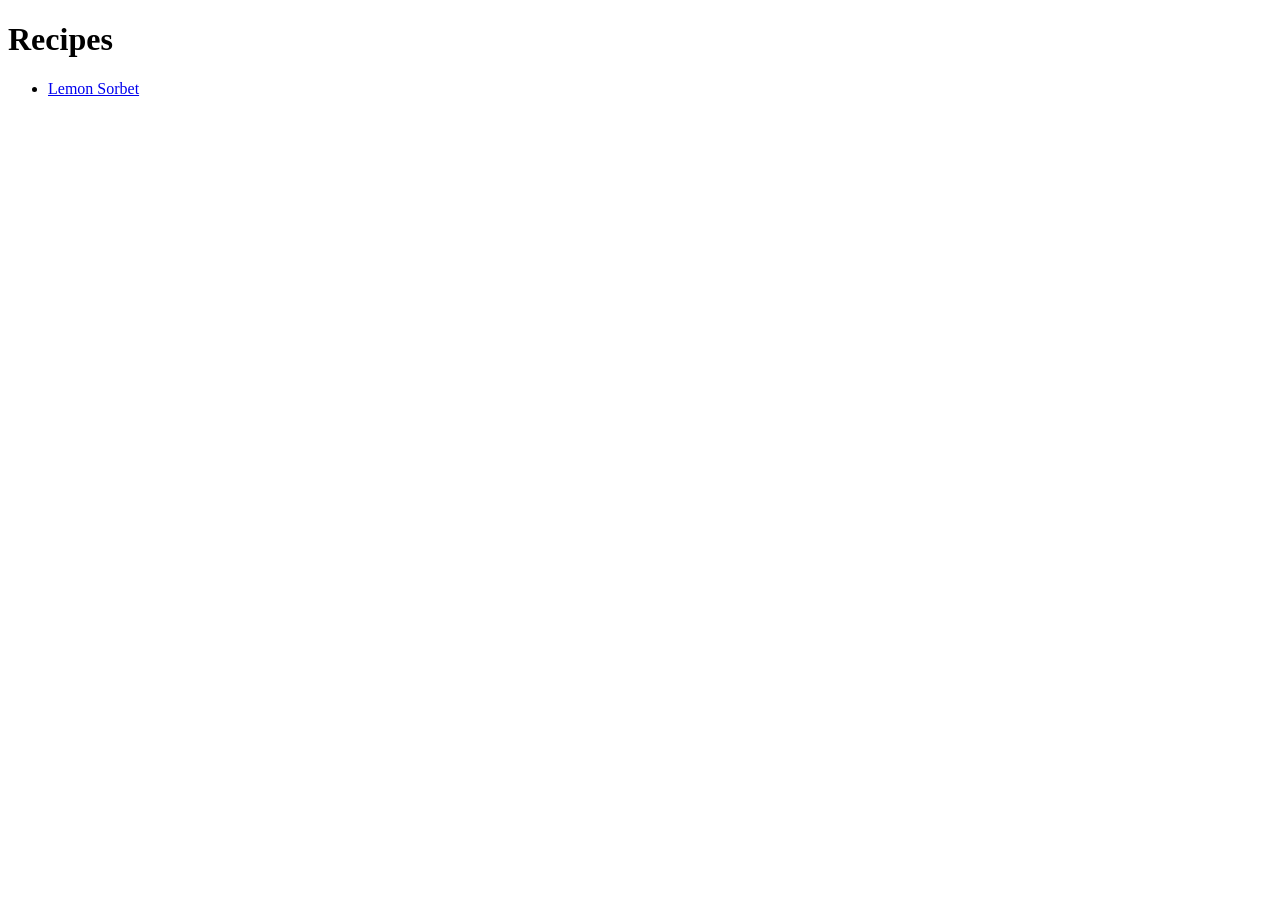
==== index.html @ b8cf78a0 "Add ." ====
<!DOCTYPE html>
<html lang="en">
    <head>
        <meta charset="UTF-8">
        <title>Odin Recipes</title>
    </head>
    <body>
        <h1>Recipes</h1>
        <ul>
            <li><a href="./recipes/lemon-sorbet.html" rel="noopener noreferral">Lemon Sorbet</a></li>
        </ul>
    </body>
</html>
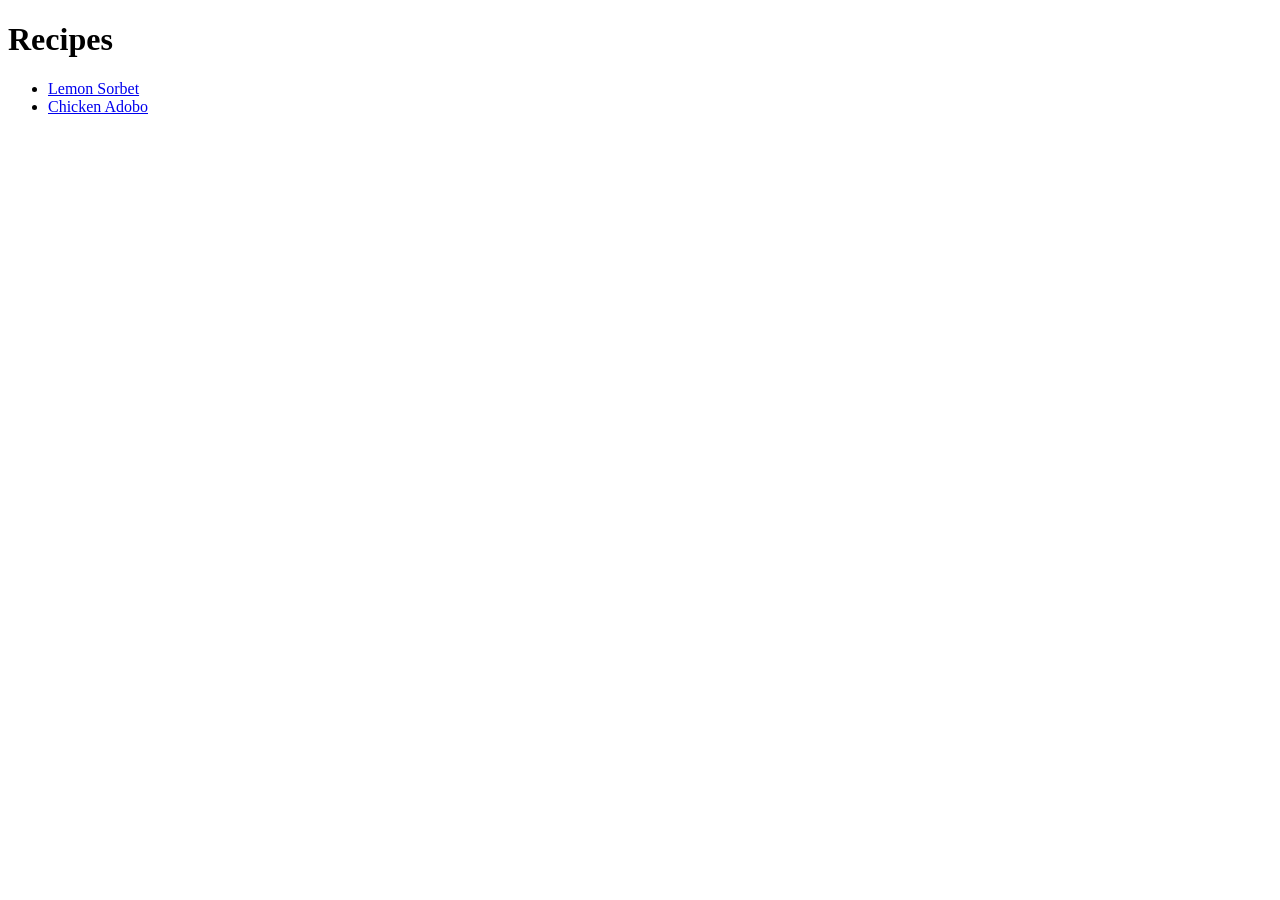
==== commit 5d2e7f2c: "add ." ====
--- a/index.html
+++ b/index.html
@@ -5,9 +5,11 @@
         <title>Odin Recipes</title>
     </head>
     <body>
-        <h1>Recipes</h1>
+    
+            <h1>Recipes</h1>
         <ul>
             <li><a href="./recipes/lemon-sorbet.html" rel="noopener noreferral">Lemon Sorbet</a></li>
+            <li><a href="./recipes/chicken-adobo.html" rel="noopener noreferral">Chicken Adobo</a></li>
         </ul>
     </body>
 </html>
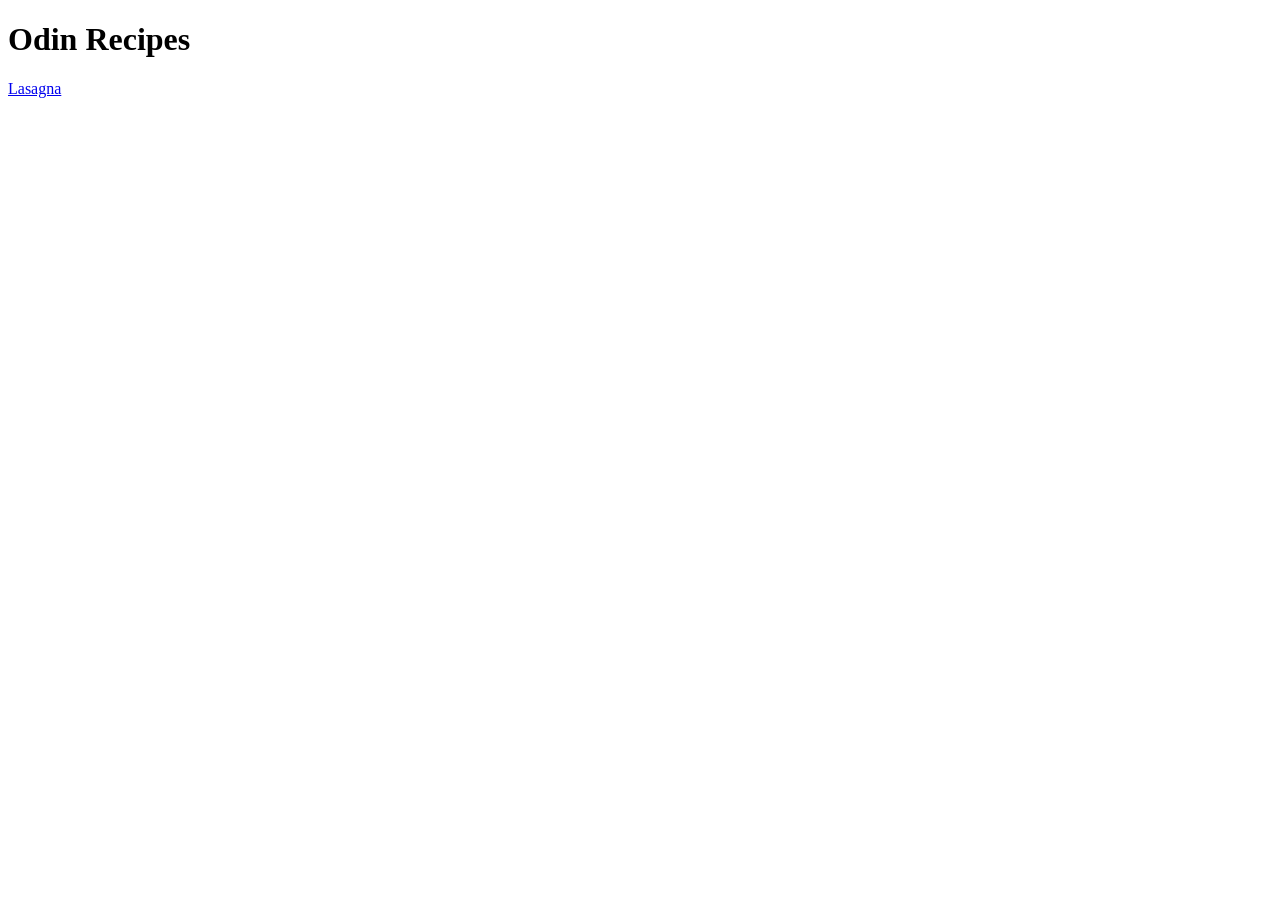
==== commit f89a4ab5: "Update recipe website structure" ====
--- a/index.html
+++ b/index.html
@@ -1,15 +1,12 @@
 <!DOCTYPE html>
 <html lang="en">
-    <head>
-        <meta charset="UTF-8">
-        <title>Odin Recipes</title>
-    </head>
-    <body>
-    
-            <h1>Recipes</h1>
-        <ul>
-            <li><a href="./recipes/lemon-sorbet.html" rel="noopener noreferral">Lemon Sorbet</a></li>
-            <li><a href="./recipes/chicken-adobo.html" rel="noopener noreferral">Chicken Adobo</a></li>
-        </ul>
-    </body>
+<head>
+    <meta charset="UTF-8">
+    <meta name="viewport" content="width=device-width, initial-scale=1.0">
+    <title>Document</title>
+</head>
+<body>
+    <h1>Odin Recipes</h1>
+    <a href="recipes/lasagna.html">Lasagna</a>
+</body>
 </html>
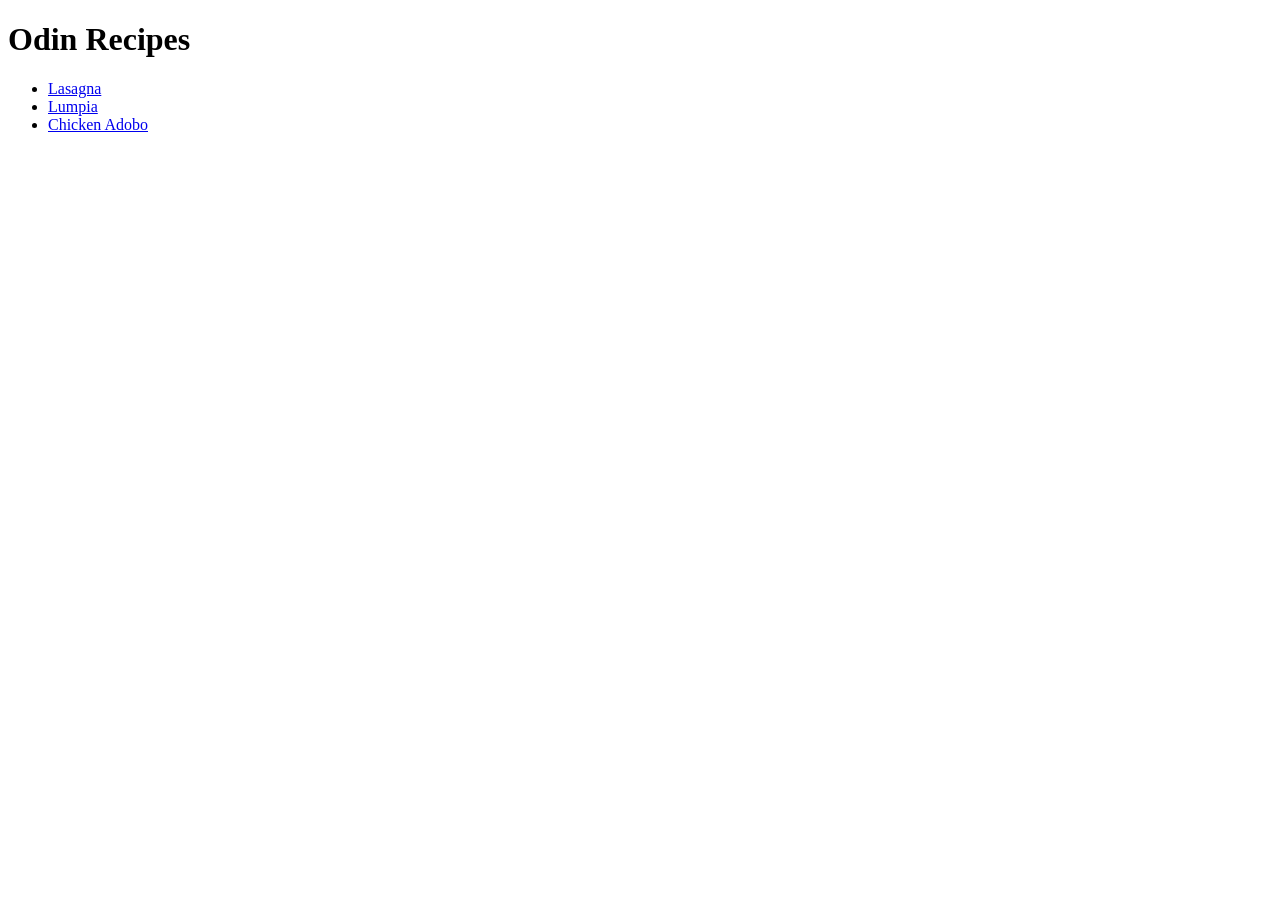
==== commit 8f1eaf82: "Update index page with links to recipes" ====
--- a/index.html
+++ b/index.html
@@ -3,10 +3,14 @@
 <head>
     <meta charset="UTF-8">
     <meta name="viewport" content="width=device-width, initial-scale=1.0">
-    <title>Document</title>
+    <title>Recipes</title>
 </head>
 <body>
     <h1>Odin Recipes</h1>
-    <a href="recipes/lasagna.html">Lasagna</a>
+    <ul>
+        <li><a href="recipes/lasagna.html">Lasagna</a></li>
+        <li><a href="recipes/lumpia.html">Lumpia</a></li>
+        <li><a href="recipes/adobo.html">Chicken Adobo</a></li>
+    </ul>
 </body>
 </html>
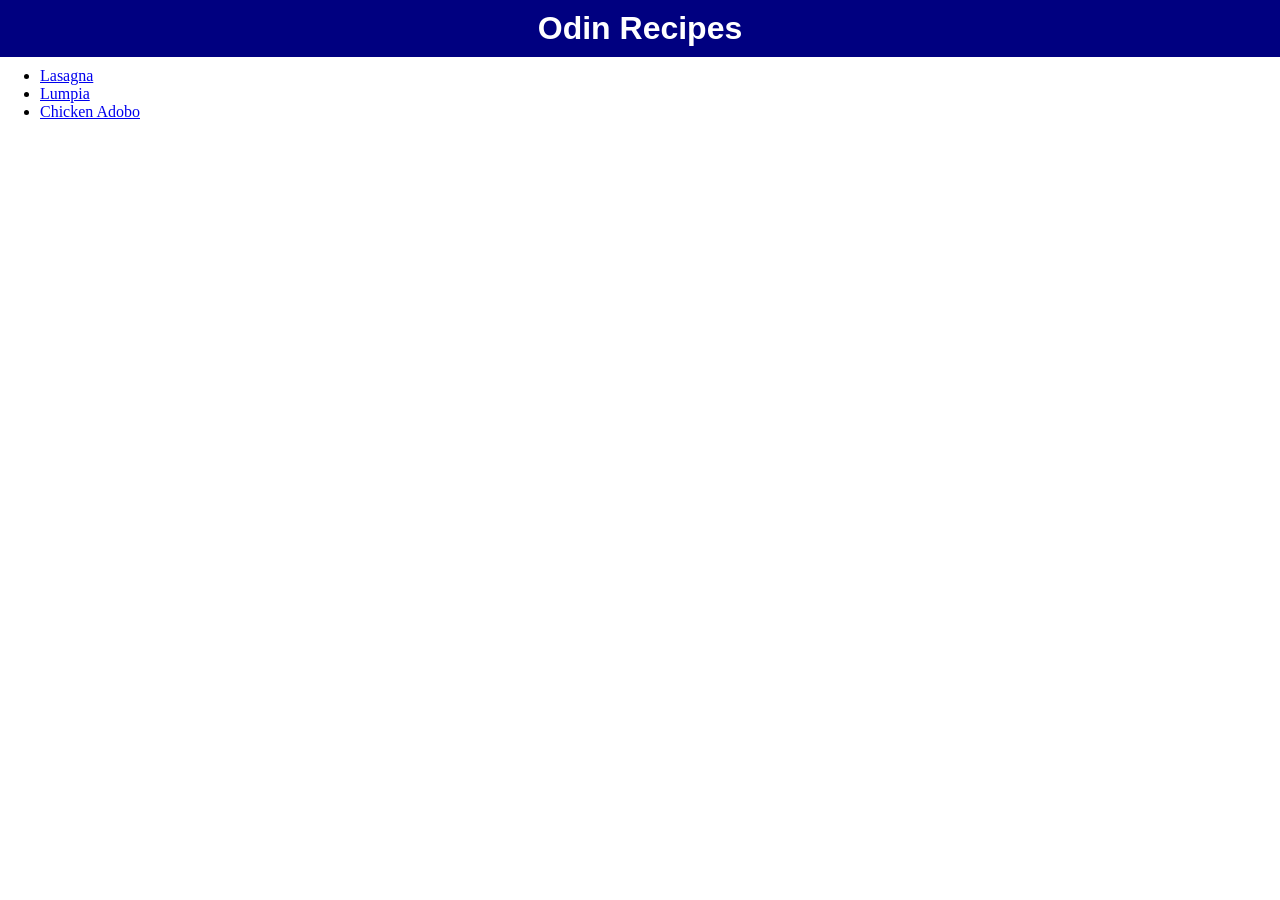
==== commit 79da30fc: "Add CSS to home page and adobo page Added a CSS stylesheet for the recipe website" ====
--- a/index.html
+++ b/index.html
@@ -4,10 +4,11 @@
     <meta charset="UTF-8">
     <meta name="viewport" content="width=device-width, initial-scale=1.0">
     <title>Recipes</title>
+    <link rel="stylesheet" href="styles/style.css">
 </head>
 <body>
-    <h1>Odin Recipes</h1>
-    <ul>
+    <h1 class="title-page">Odin Recipes</h1>
+    <ul class="recipes">
         <li><a href="recipes/lasagna.html">Lasagna</a></li>
         <li><a href="recipes/lumpia.html">Lumpia</a></li>
         <li><a href="recipes/adobo.html">Chicken Adobo</a></li>
--- a/styles/style.css
+++ b/styles/style.css
@@ -0,0 +1,32 @@
+* {
+    box-sizing: border-box;
+    margin: 0px;
+}
+
+.title-page {
+    text-align: center;
+    background-color: navy;
+    color: white;
+    padding: 10px;
+    font-family: cursive, Helvetica, sans-serif;
+    margin: 0px auto;
+}
+
+.recipes {
+    margin: 10px 0px;
+
+}
+
+.ingredient-title {
+    font-family: 'Courier New', Courier, monospace;
+    padding: 10px;
+    border: 1px solid black;
+    font-weight: 900;
+    font-size: 16px;
+    width: 150px;
+    margin: 10px 0px 10px 100px
+}
+
+.ingredients {
+    font-family:'Courier New', Courier, monospace
+}
